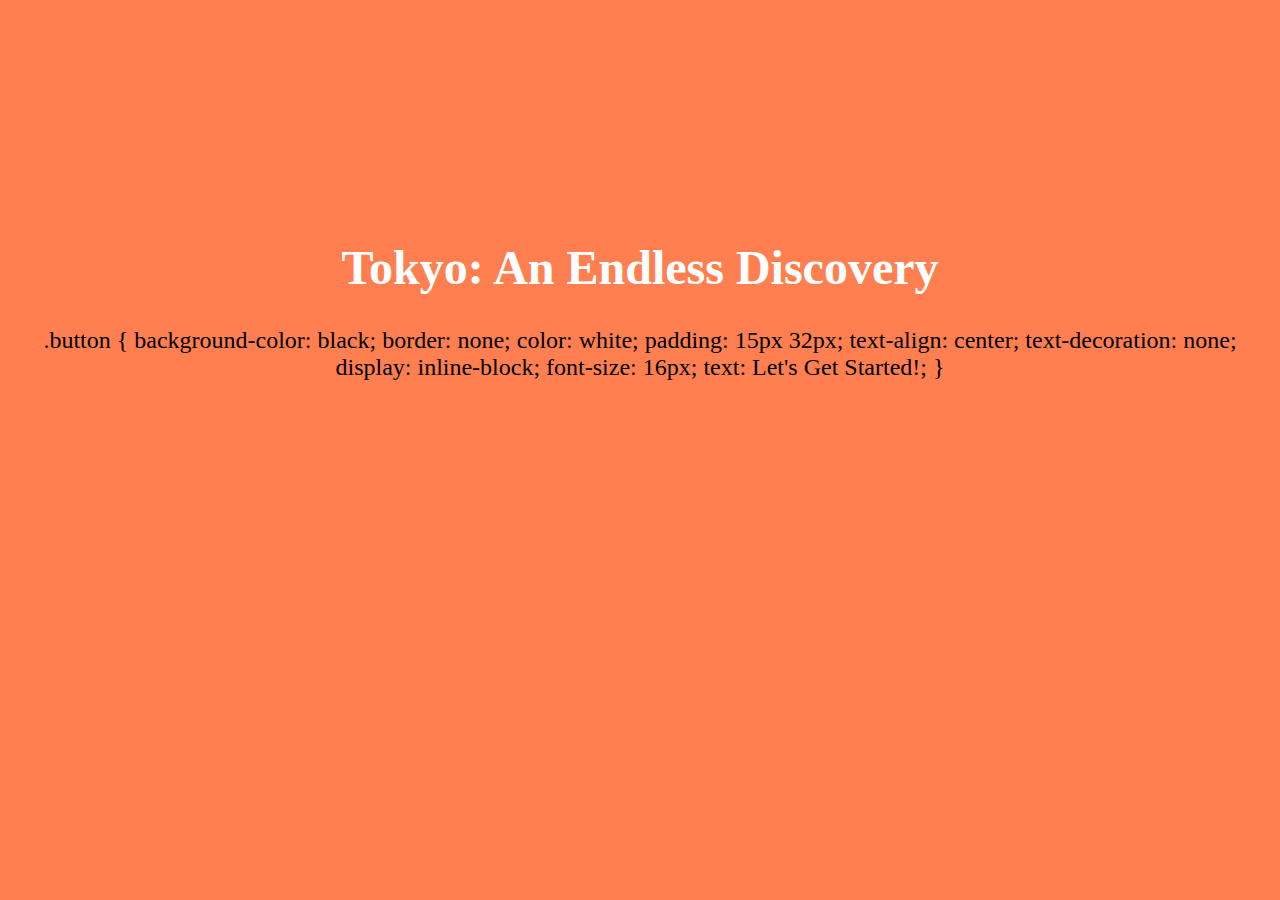
==== index.html @ e4a342ca "Tokyo13" ====
<!DOCTYPE html>
<html>
    <head>
      <style>
        body {
              background-color: coral;
              font-family: Verdana;
              text-align: center;
              padding-top: 200px;
              font-size: 24px;
        }
        h1   {color: white;}
        p    {color: white;}
     </style>
    </head>
    <body>
        <h1>Tokyo: An Endless Discovery</h1>
        .button {
            background-color: black;
            border: none;
            color: white;
            padding: 15px 32px;
            text-align: center;
            text-decoration: none;
            display: inline-block;
            font-size: 16px;
            text: Let's Get Started!;
        }
    </body>
</html>
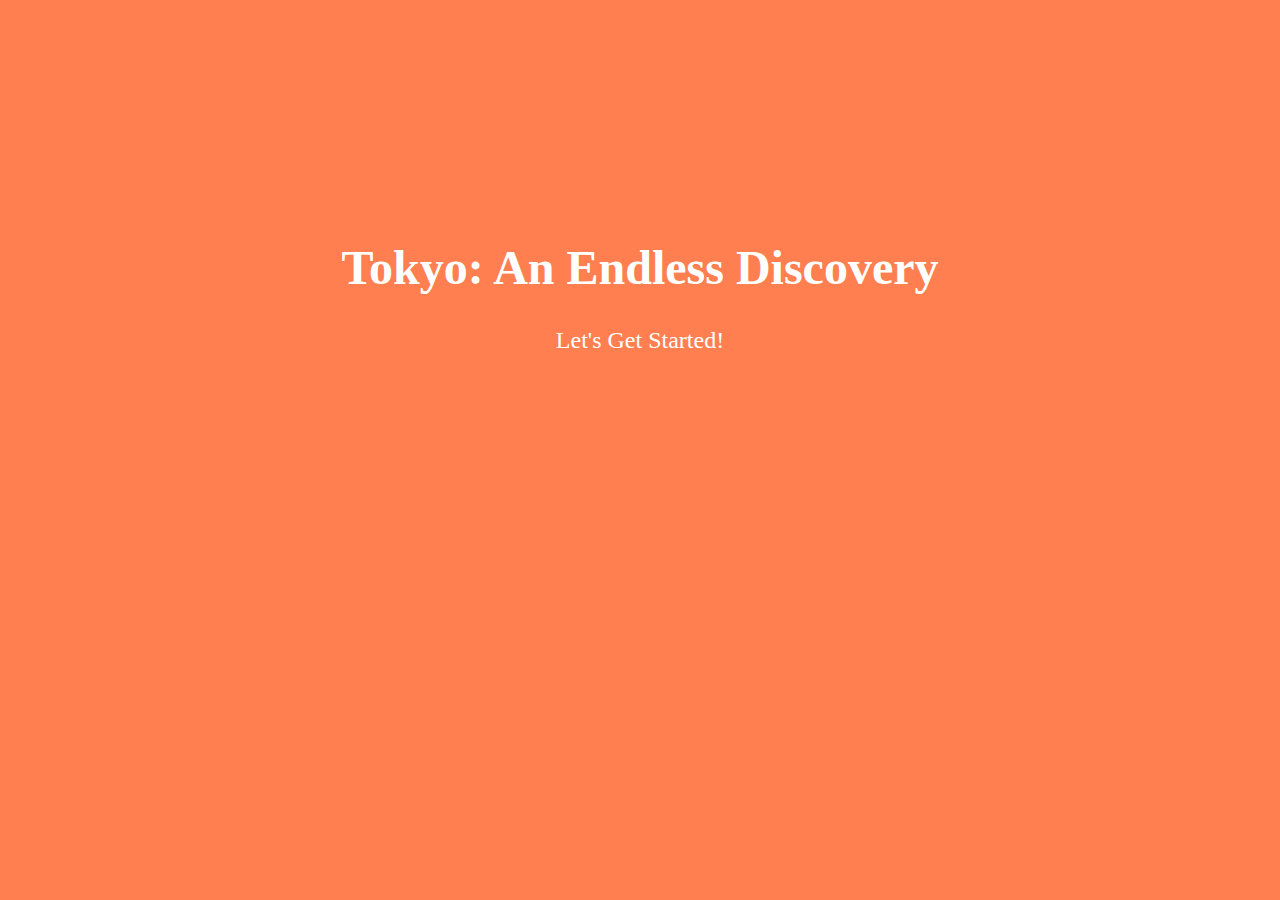
==== commit bee58e8e: "Tokyo13" ====
--- a/index.html
+++ b/index.html
@@ -15,16 +15,6 @@
     </head>
     <body>
         <h1>Tokyo: An Endless Discovery</h1>
-        .button {
-            background-color: black;
-            border: none;
-            color: white;
-            padding: 15px 32px;
-            text-align: center;
-            text-decoration: none;
-            display: inline-block;
-            font-size: 16px;
-            text: Let's Get Started!;
-        }
+        <p>Let's Get Started!</p>
     </body>
 </html>
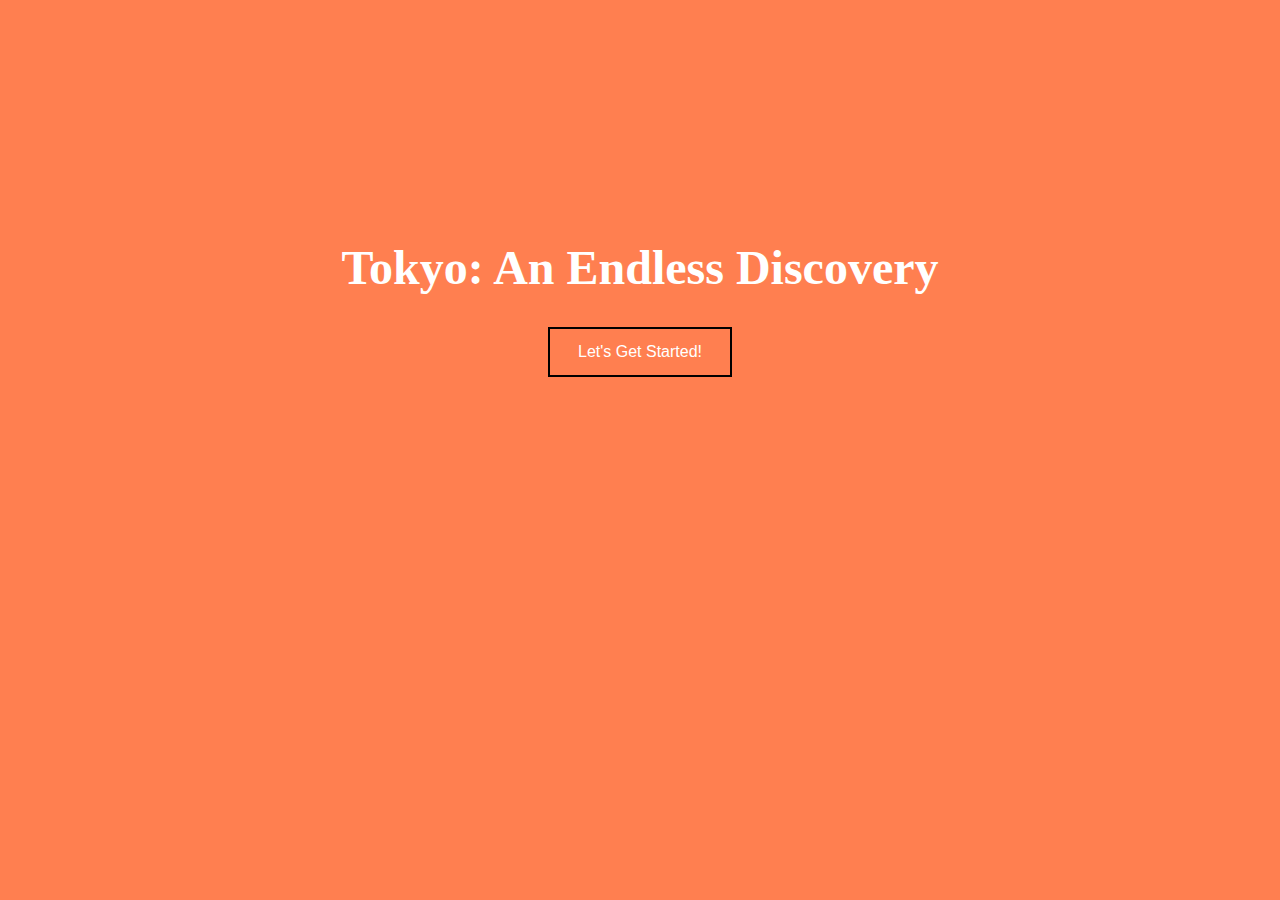
==== commit bf63a36d: "Tokyo13" ====
--- a/index.html
+++ b/index.html
@@ -11,10 +11,18 @@
         }
         h1   {color: white;}
         p    {color: white;}
+        .btn {
+            border: 2px solid black;
+            background-color: coral;
+            color: white;
+            padding: 14px 28px;
+            font-size: 16px;
+            cursor: pointer;
+        }
      </style>
     </head>
     <body>
         <h1>Tokyo: An Endless Discovery</h1>
-        <p>Let's Get Started!</p>
+        <button class="btn"> Let's Get Started! </button>
     </body>
 </html>
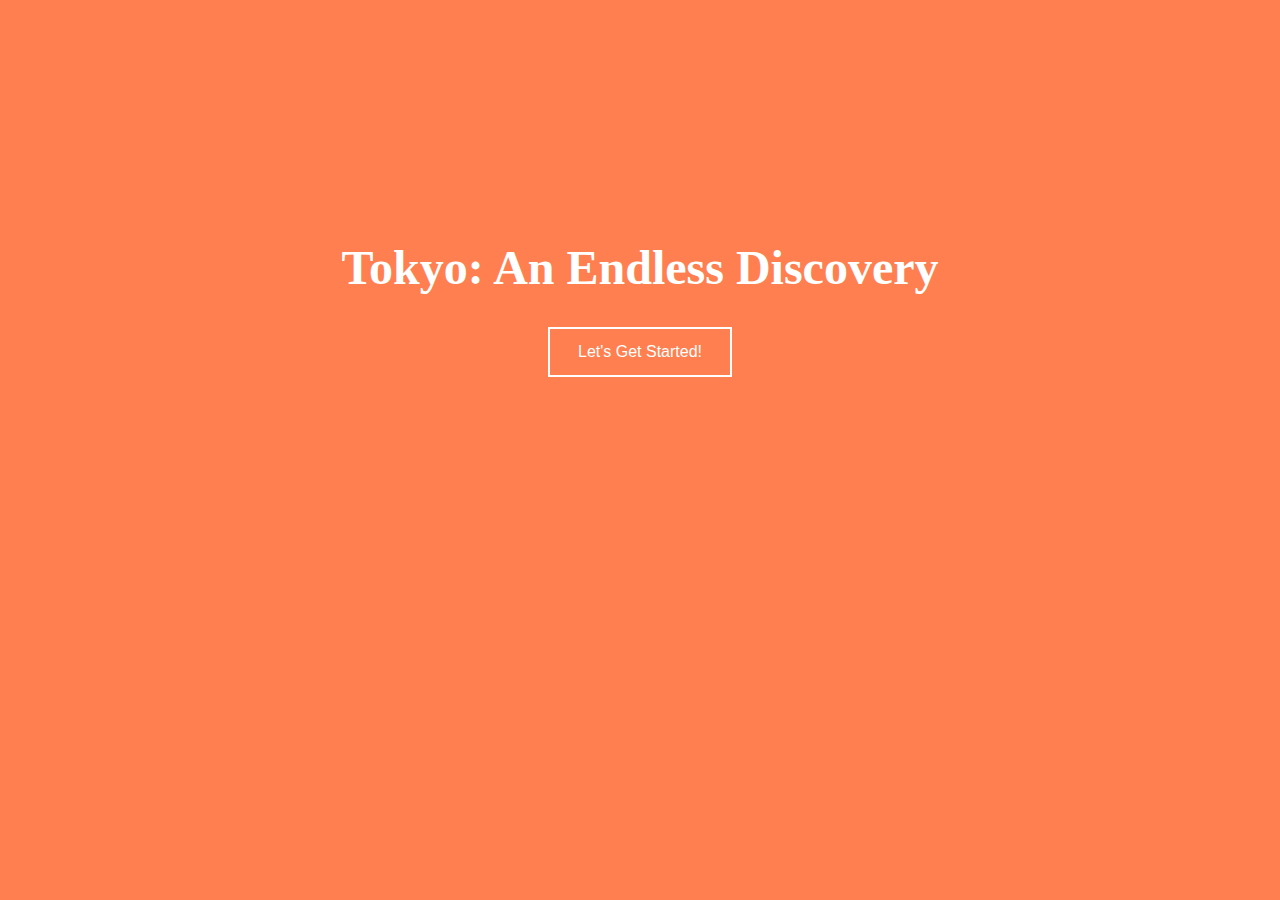
==== commit 21e452b3: "Tokyo13" ====
--- a/index.html
+++ b/index.html
@@ -12,7 +12,7 @@
         h1   {color: white;}
         p    {color: white;}
         .btn {
-            border: 2px solid black;
+            border: 2px solid white;
             background-color: coral;
             color: white;
             padding: 14px 28px;
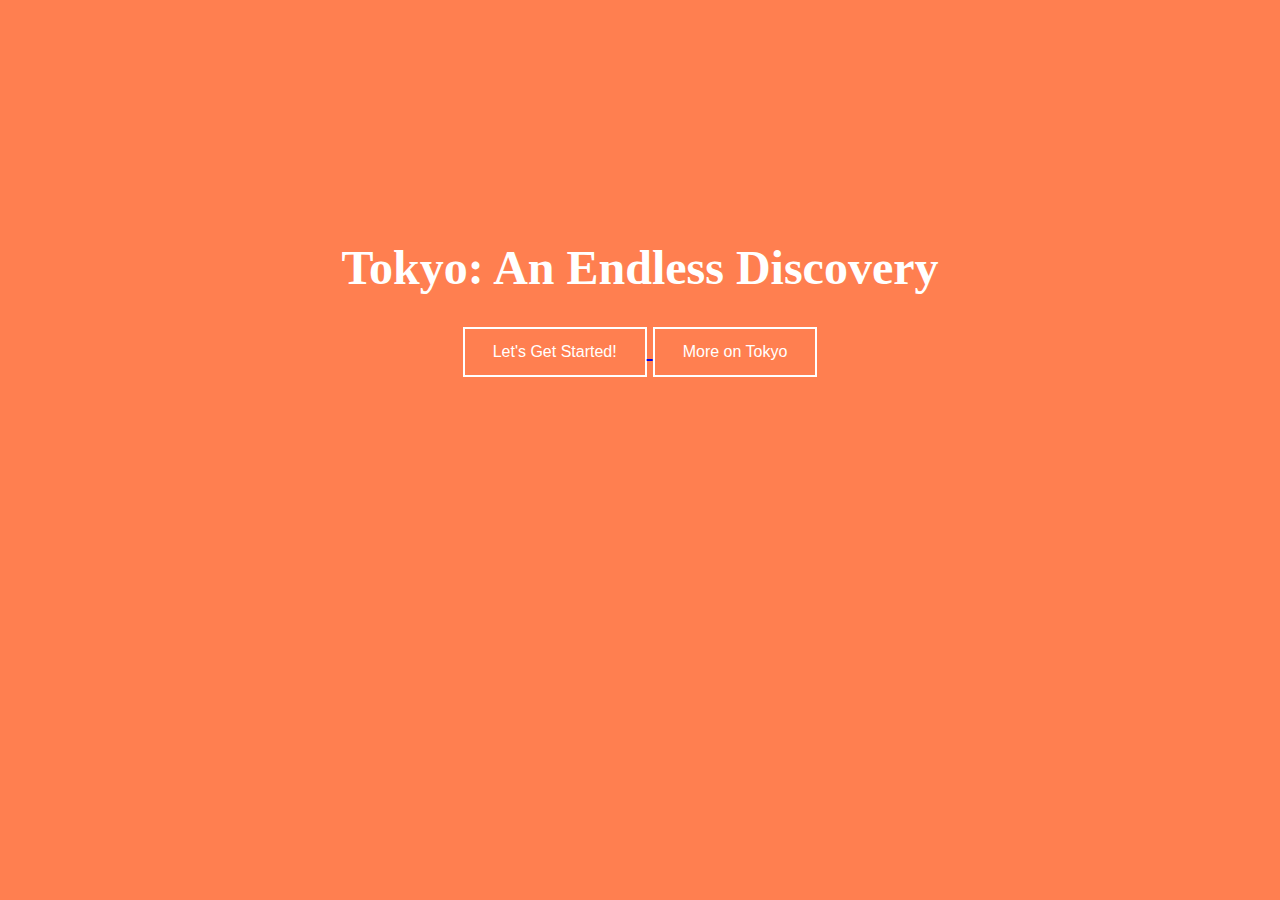
==== commit 66166c94: "Tokyo123" ====
--- a/index.html
+++ b/index.html
@@ -1,28 +1,16 @@
 <!DOCTYPE html>
 <html>
     <head>
-      <style>
-        body {
-              background-color: coral;
-              font-family: Verdana;
-              text-align: center;
-              padding-top: 200px;
-              font-size: 24px;
-        }
-        h1   {color: white;}
-        p    {color: white;}
-        .btn {
-            border: 2px solid white;
-            background-color: coral;
-            color: white;
-            padding: 14px 28px;
-            font-size: 16px;
-            cursor: pointer;
-        }
-     </style>
+      <title>
+          Discover Tokyo
+      </title>
+      <link rel="stylesheet" href="style.css">
     </head>
     <body>
         <h1>Tokyo: An Endless Discovery</h1>
-        <button class="btn"> Let's Get Started! </button>
+        <a href="tokyo.html">
+          <button type="button" class="btn btn-primary btn-lg">Let's Get Started!</button>
+        </a>
+        <a href="moreontokyo.html"><button type="button" class="btn btn-secondary btn-lg">More on Tokyo</button></a>
     </body>
 </html>
--- a/style.css
+++ b/style.css
@@ -0,0 +1,20 @@
+body {
+      background-color: coral;
+      font-family: Verdana;
+      text-align: center;
+      padding-top: 200px;
+      font-size: 24px;
+}
+h1   {color: white;}
+p    {color: white;}
+.btn {
+    border: 2px solid white;
+    background-color: coral;
+    color: white;
+    padding: 14px 28px;
+    font-size: 16px;
+    cursor: pointer;
+}
+#second-body {
+  background-color: yellow;
+}
